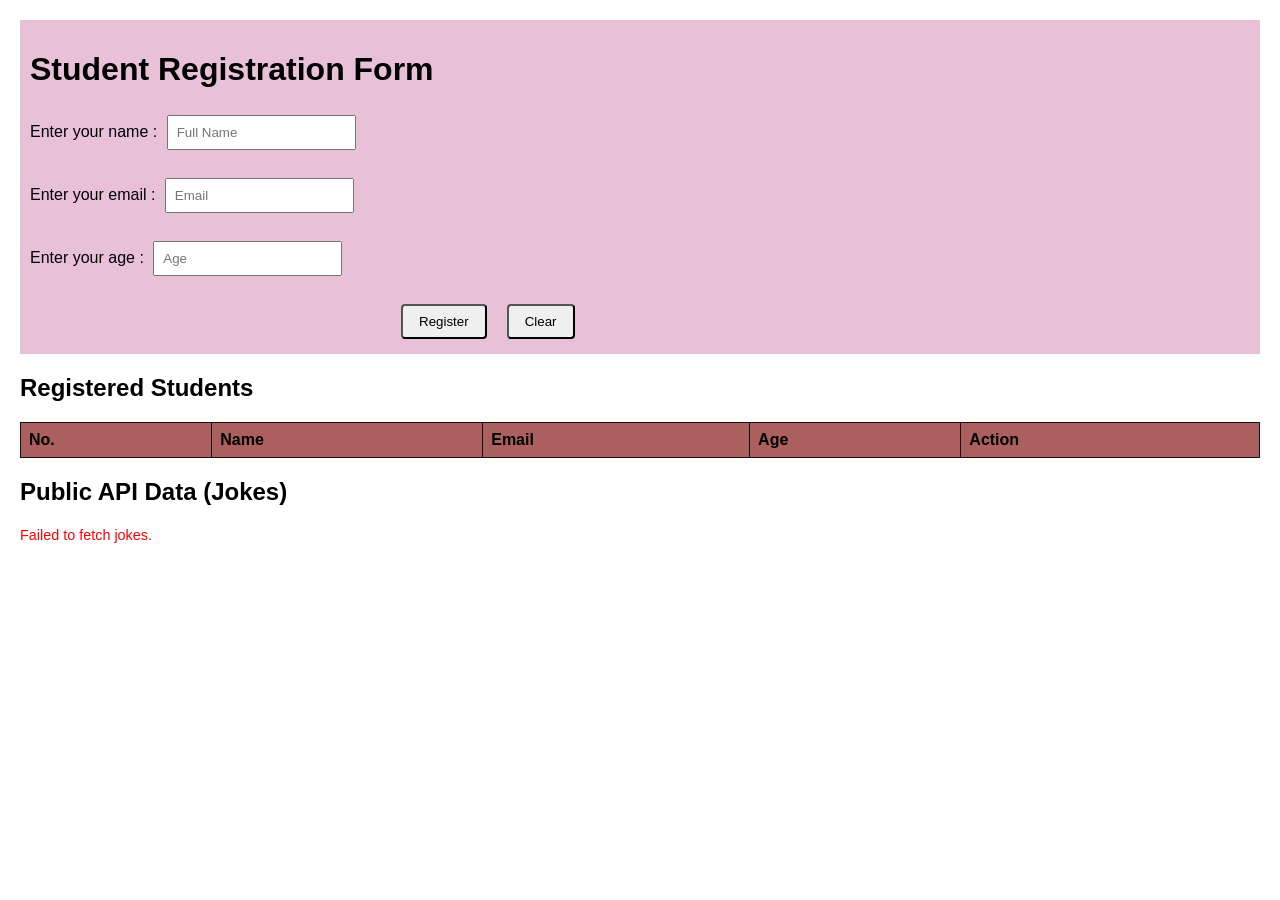
==== WEB/exp2/index.html @ 342d53ec "Add files via upload" ====
<!-- 2: JavaScript, JSON and REST APIs – CO2
Develop a student registration portal using JavaScript ES6+, JSON, Local Storage, and Form Validation. 
Consume a public REST API using Fetch API/AJAX and display data dynamically. -->

<!DOCTYPE html>
<html lang="en">

<head>
    <meta charset="UTF-8">
    <meta name="viewport" content="width=device-width, initial-scale=1.0">
    <title>Student Registration Portal</title>

    <style>
        body {
            font-family: Arial, sans-serif;
            margin: 20px;
        }

        main {
            place-items: center;
        }

        .form {
            margin-bottom: 20px;
            padding: 10px;
            background-color: rgb(232, 192, 215);
        }

        input,
        button {
            padding: 8px;
            margin: 5px;
        }

        .btn_grp {
            margin-left: 30%;
            display: flex;
            gap: 10px;
            justify-content: flex-start;
        }

        button {
            padding: 8px 16px;
            cursor: pointer;
            border-radius: 4px;
        }

        .btn-delete {
            background-color: #ff4d4d;
            color: white;
            border: none;
            padding: 4px 8px;
            margin: 0;
            font-size: 0.85em;
        }

        .btn-delete:hover {
            background-color: #cc0000;
        }

        .error {
            color: red;
            font-size: 0.9em;
        }

        table {
            border-collapse: collapse;
            width: 100%;
            margin-top: 10px;
        }

        th,
        td {
            border: 1px solid #141313;
            padding: 8px;
            text-align: left;
        }

        th {
            background-color: #ab5f5f;
        }
    </style>
</head>

<body>

    <main>

        <!-- Registration Form -->
        <div class="form">
            <h1>Student Registration Form</h1>

            <form id="studentForm">
                <label for="name">Enter your name :</label>
                <input type="text" id="name" placeholder="Full Name" required><br><br>

                <label for="email">Enter your email :</label>
                <input type="email" id="email" placeholder="Email" required><br><br>

                <label for="age">Enter your age :</label>
                <input type="number" id="age" placeholder="Age" required><br><br>

                <div class="btn_grp">
                    <button type="submit">Register</button>
                    <button type="reset" id="clearbtn">Clear</button>
                </div>

                <span id="formErr" class="error"></span>
            </form>
        </div>



        <!-- Registered Students -->
        <div class="students">

            <h2>Registered Students</h2>
            <div id="studentList">

                <table id="studentTable">
                    <thead>
                        <tr>
                            <th>No.</th>
                            <th>Name</th>
                            <th>Email</th>
                            <th>Age</th>
                            <th>Action</th>
                        </tr>
                    </thead>

                    <tbody id="studentBody"></tbody>
                </table>
            </div>
        </div>


        <!-- Public Api data -->
        <div class="apiData">
            <h2>Public API Data (Jokes)</h2>
            <div id="Data">Loading  data...</div>
        </div>

    </main>

    <script>

        // Local Storage Handling
        const form = document.getElementById('studentForm');
        const studentTable = document.getElementById('studentTable');
        const studentBody = document.getElementById('studentBody');
        const formError = document.getElementById('formErr');
        const apiDataContainer = document.getElementById('Data');


        // Load students from localStorage
        let students = JSON.parse(localStorage.getItem('students')) || [];


        const delete_Student = (e) => {

        }


        const renderStudents = () => {
            // Fix the header structure to use tr and th properly
            studentBody.innerHTML = ``;

            for (let i = 0; i < students.length; i++) {
                const std_row = document.createElement('tr');

                std_row.innerHTML = `

                    <td>${i + 1}</td>
                    <td>${students[i].name}</td>
                    <td>${students[i].email}</td>
                    <td>${students[i].age}</td>
                     <td>
                        <button class="btn-delete" onclick="deleteStudent(${i})">Delete</button>
                    </td>
                    

                `;

                // This line adds the row to your table
                studentBody.appendChild(std_row);

            }
        }

        // NEW: Function to handle student deletion
        const deleteStudent = (index) => {
            // Remove 1 element at the specific index position
            students.splice(index, 1);

            // Save the newly updated array back to local storage
            localStorage.setItem('students', JSON.stringify(students));

            // Re-draw the table visually
            renderStudents();
        };



        form.addEventListener('submit', e => {
            e.preventDefault();
            const name = document.getElementById('name').value.trim();
            const email = document.getElementById('email').value.trim();
            const age = document.getElementById('age').value.trim();

            // Validation
            if (!name || !email || !age) {
                formError.textContent = 'All fields are required!';
                return;
            }
            if (age < 5 || age > 100) {
                formError.textContent = 'Age must be between 5 and 100.';
                return;
            }
            formError.textContent = '';

            students.push({ name, email, age });

            // Persists student records reliably to storage keys
            localStorage.setItem('students', JSON.stringify(students));

            renderStudents()
            form.reset();
        });


        // REST API Integration: Fetch Jokes
        const fetch_data = () => {
            const url = 'https://official-joke-api.appspot.com/jokes/programming/ten';

            fetch(url, {
                method: 'GET',
                headers: { 'Accept': 'application/json' }
            })
                .then(response => response.json())
                .then(data => {
                    apiDataContainer.innerHTML = '<ul>' + data.map(joke =>
                        `<br> <li>${joke.setup} <br><em>${joke.punchline}</em></li>`
                    ).join('') + '</ul>';
                })
                .catch(err => {
                    console.error(err);
                    apiDataContainer.innerHTML = '<span class="error">Failed to fetch jokes.</span>';
                });
        };




        renderStudents()
        fetch_data()


    </script>

</body>

</html>
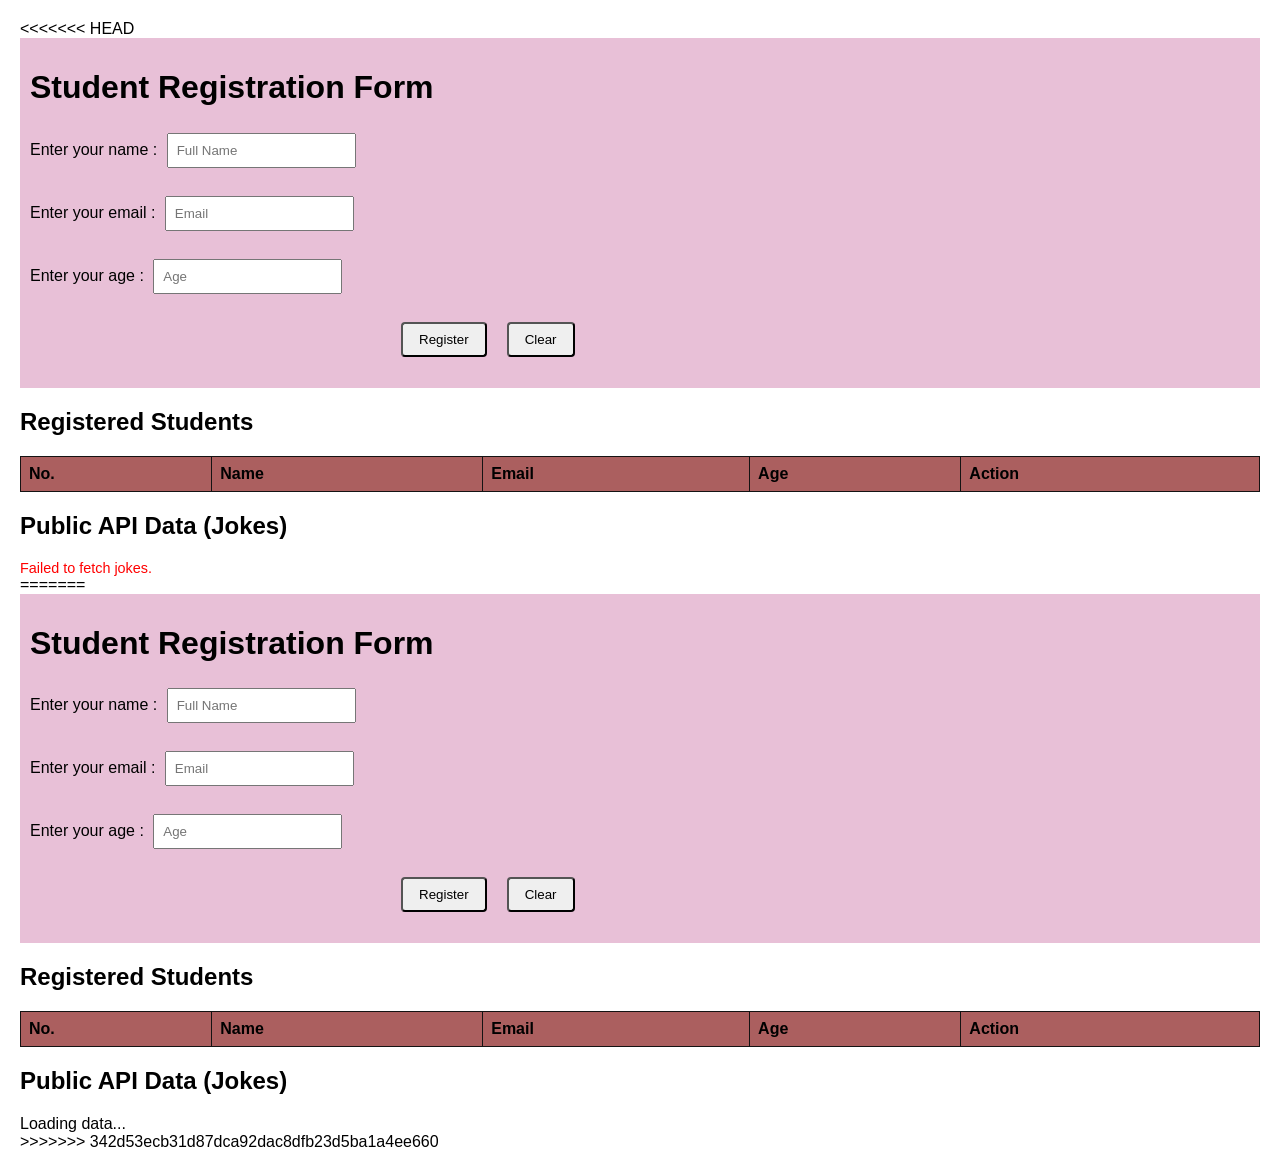
==== commit b062eed2: "Merge remote main with local" ====
--- a/WEB/exp2/index.html
+++ b/WEB/exp2/index.html
@@ -1,262 +1,526 @@
-<!-- 2: JavaScript, JSON and REST APIs – CO2
-Develop a student registration portal using JavaScript ES6+, JSON, Local Storage, and Form Validation. 
-Consume a public REST API using Fetch API/AJAX and display data dynamically. -->
-
-<!DOCTYPE html>
-<html lang="en">
-
-<head>
-    <meta charset="UTF-8">
-    <meta name="viewport" content="width=device-width, initial-scale=1.0">
-    <title>Student Registration Portal</title>
-
-    <style>
-        body {
-            font-family: Arial, sans-serif;
-            margin: 20px;
-        }
-
-        main {
-            place-items: center;
-        }
-
-        .form {
-            margin-bottom: 20px;
-            padding: 10px;
-            background-color: rgb(232, 192, 215);
-        }
-
-        input,
-        button {
-            padding: 8px;
-            margin: 5px;
-        }
-
-        .btn_grp {
-            margin-left: 30%;
-            display: flex;
-            gap: 10px;
-            justify-content: flex-start;
-        }
-
-        button {
-            padding: 8px 16px;
-            cursor: pointer;
-            border-radius: 4px;
-        }
-
-        .btn-delete {
-            background-color: #ff4d4d;
-            color: white;
-            border: none;
-            padding: 4px 8px;
-            margin: 0;
-            font-size: 0.85em;
-        }
-
-        .btn-delete:hover {
-            background-color: #cc0000;
-        }
-
-        .error {
-            color: red;
-            font-size: 0.9em;
-        }
-
-        table {
-            border-collapse: collapse;
-            width: 100%;
-            margin-top: 10px;
-        }
-
-        th,
-        td {
-            border: 1px solid #141313;
-            padding: 8px;
-            text-align: left;
-        }
-
-        th {
-            background-color: #ab5f5f;
-        }
-    </style>
-</head>
-
-<body>
-
-    <main>
-
-        <!-- Registration Form -->
-        <div class="form">
-            <h1>Student Registration Form</h1>
-
-            <form id="studentForm">
-                <label for="name">Enter your name :</label>
-                <input type="text" id="name" placeholder="Full Name" required><br><br>
-
-                <label for="email">Enter your email :</label>
-                <input type="email" id="email" placeholder="Email" required><br><br>
-
-                <label for="age">Enter your age :</label>
-                <input type="number" id="age" placeholder="Age" required><br><br>
-
-                <div class="btn_grp">
-                    <button type="submit">Register</button>
-                    <button type="reset" id="clearbtn">Clear</button>
-                </div>
-
-                <span id="formErr" class="error"></span>
-            </form>
-        </div>
-
-
-
-        <!-- Registered Students -->
-        <div class="students">
-
-            <h2>Registered Students</h2>
-            <div id="studentList">
-
-                <table id="studentTable">
-                    <thead>
-                        <tr>
-                            <th>No.</th>
-                            <th>Name</th>
-                            <th>Email</th>
-                            <th>Age</th>
-                            <th>Action</th>
-                        </tr>
-                    </thead>
-
-                    <tbody id="studentBody"></tbody>
-                </table>
-            </div>
-        </div>
-
-
-        <!-- Public Api data -->
-        <div class="apiData">
-            <h2>Public API Data (Jokes)</h2>
-            <div id="Data">Loading  data...</div>
-        </div>
-
-    </main>
-
-    <script>
-
-        // Local Storage Handling
-        const form = document.getElementById('studentForm');
-        const studentTable = document.getElementById('studentTable');
-        const studentBody = document.getElementById('studentBody');
-        const formError = document.getElementById('formErr');
-        const apiDataContainer = document.getElementById('Data');
-
-
-        // Load students from localStorage
-        let students = JSON.parse(localStorage.getItem('students')) || [];
-
-
-        const delete_Student = (e) => {
-
-        }
-
-
-        const renderStudents = () => {
-            // Fix the header structure to use tr and th properly
-            studentBody.innerHTML = ``;
-
-            for (let i = 0; i < students.length; i++) {
-                const std_row = document.createElement('tr');
-
-                std_row.innerHTML = `
-
-                    <td>${i + 1}</td>
-                    <td>${students[i].name}</td>
-                    <td>${students[i].email}</td>
-                    <td>${students[i].age}</td>
-                     <td>
-                        <button class="btn-delete" onclick="deleteStudent(${i})">Delete</button>
-                    </td>
-                    
-
-                `;
-
-                // This line adds the row to your table
-                studentBody.appendChild(std_row);
-
-            }
-        }
-
-        // NEW: Function to handle student deletion
-        const deleteStudent = (index) => {
-            // Remove 1 element at the specific index position
-            students.splice(index, 1);
-
-            // Save the newly updated array back to local storage
-            localStorage.setItem('students', JSON.stringify(students));
-
-            // Re-draw the table visually
-            renderStudents();
-        };
-
-
-
-        form.addEventListener('submit', e => {
-            e.preventDefault();
-            const name = document.getElementById('name').value.trim();
-            const email = document.getElementById('email').value.trim();
-            const age = document.getElementById('age').value.trim();
-
-            // Validation
-            if (!name || !email || !age) {
-                formError.textContent = 'All fields are required!';
-                return;
-            }
-            if (age < 5 || age > 100) {
-                formError.textContent = 'Age must be between 5 and 100.';
-                return;
-            }
-            formError.textContent = '';
-
-            students.push({ name, email, age });
-
-            // Persists student records reliably to storage keys
-            localStorage.setItem('students', JSON.stringify(students));
-
-            renderStudents()
-            form.reset();
-        });
-
-
-        // REST API Integration: Fetch Jokes
-        const fetch_data = () => {
-            const url = 'https://official-joke-api.appspot.com/jokes/programming/ten';
-
-            fetch(url, {
-                method: 'GET',
-                headers: { 'Accept': 'application/json' }
-            })
-                .then(response => response.json())
-                .then(data => {
-                    apiDataContainer.innerHTML = '<ul>' + data.map(joke =>
-                        `<br> <li>${joke.setup} <br><em>${joke.punchline}</em></li>`
-                    ).join('') + '</ul>';
-                })
-                .catch(err => {
-                    console.error(err);
-                    apiDataContainer.innerHTML = '<span class="error">Failed to fetch jokes.</span>';
-                });
-        };
-
-
-
-
-        renderStudents()
-        fetch_data()
-
-
-    </script>
-
-</body>
-
+<<<<<<< HEAD
+<!-- 2: JavaScript, JSON and REST APIs – CO2
+Develop a student registration portal using JavaScript ES6+, JSON, Local Storage, and Form Validation. 
+Consume a public REST API using Fetch API/AJAX and display data dynamically. -->
+
+<!DOCTYPE html>
+<html lang="en">
+
+<head>
+    <meta charset="UTF-8">
+    <meta name="viewport" content="width=device-width, initial-scale=1.0">
+    <title>Student Registration Portal</title>
+
+    <style>
+        body {
+            font-family: Arial, sans-serif;
+            margin: 20px;
+        }
+
+        main {
+            place-items: center;
+        }
+
+        .form {
+            margin-bottom: 20px;
+            padding: 10px;
+            background-color: rgb(232, 192, 215);
+        }
+
+        input,
+        button {
+            padding: 8px;
+            margin: 5px;
+        }
+
+        .btn_grp {
+            margin-left: 30%;
+            display: flex;
+            gap: 10px;
+            justify-content: flex-start;
+        }
+
+        button {
+            padding: 8px 16px;
+            cursor: pointer;
+            border-radius: 4px;
+        }
+
+        .btn-delete {
+            background-color: #ff4d4d;
+            color: white;
+            border: none;
+            padding: 4px 8px;
+            margin: 0;
+            font-size: 0.85em;
+        }
+
+        .btn-delete:hover {
+            background-color: #cc0000;
+        }
+
+        .error {
+            color: red;
+            font-size: 0.9em;
+        }
+
+        table {
+            border-collapse: collapse;
+            width: 100%;
+            margin-top: 10px;
+        }
+
+        th,
+        td {
+            border: 1px solid #141313;
+            padding: 8px;
+            text-align: left;
+        }
+
+        th {
+            background-color: #ab5f5f;
+        }
+    </style>
+</head>
+
+<body>
+
+    <main>
+
+        <!-- Registration Form -->
+        <div class="form">
+            <h1>Student Registration Form</h1>
+
+            <form id="studentForm">
+                <label for="name">Enter your name :</label>
+                <input type="text" id="name" placeholder="Full Name" required><br><br>
+
+                <label for="email">Enter your email :</label>
+                <input type="email" id="email" placeholder="Email" required><br><br>
+
+                <label for="age">Enter your age :</label>
+                <input type="number" id="age" placeholder="Age" required><br><br>
+
+                <div class="btn_grp">
+                    <button type="submit">Register</button>
+                    <button type="reset" id="clearbtn">Clear</button>
+                </div>
+
+                <span id="formErr" class="error"></span>
+            </form>
+        </div>
+
+
+
+        <!-- Registered Students -->
+        <div class="students">
+
+            <h2>Registered Students</h2>
+            <div id="studentList">
+
+                <table id="studentTable">
+                    <thead>
+                        <tr>
+                            <th>No.</th>
+                            <th>Name</th>
+                            <th>Email</th>
+                            <th>Age</th>
+                            <th>Action</th>
+                        </tr>
+                    </thead>
+
+                    <tbody id="studentBody"></tbody>
+                </table>
+            </div>
+        </div>
+
+
+        <!-- Public Api data -->
+        <div class="apiData">
+            <h2>Public API Data (Jokes)</h2>
+            <div id="Data">Loading  data...</div>
+        </div>
+
+    </main>
+
+    <script>
+
+        // Local Storage Handling
+        const form = document.getElementById('studentForm');
+        const studentTable = document.getElementById('studentTable');
+        const studentBody = document.getElementById('studentBody');
+        const formError = document.getElementById('formErr');
+        const apiDataContainer = document.getElementById('Data');
+
+
+        // Load students from localStorage
+        let students = JSON.parse(localStorage.getItem('students')) || [];
+
+
+        const delete_Student = (e) => {
+
+        }
+
+
+        const renderStudents = () => {
+            // Fix the header structure to use tr and th properly
+            studentBody.innerHTML = ``;
+
+            for (let i = 0; i < students.length; i++) {
+                const std_row = document.createElement('tr');
+
+                std_row.innerHTML = `
+
+                    <td>${i + 1}</td>
+                    <td>${students[i].name}</td>
+                    <td>${students[i].email}</td>
+                    <td>${students[i].age}</td>
+                     <td>
+                        <button class="btn-delete" onclick="deleteStudent(${i})">Delete</button>
+                    </td>
+                    
+
+                `;
+
+                // This line adds the row to your table
+                studentBody.appendChild(std_row);
+
+            }
+        }
+
+        // NEW: Function to handle student deletion
+        const deleteStudent = (index) => {
+            // Remove 1 element at the specific index position
+            students.splice(index, 1);
+
+            // Save the newly updated array back to local storage
+            localStorage.setItem('students', JSON.stringify(students));
+
+            // Re-draw the table visually
+            renderStudents();
+        };
+
+
+
+        form.addEventListener('submit', e => {
+            e.preventDefault();
+            const name = document.getElementById('name').value.trim();
+            const email = document.getElementById('email').value.trim();
+            const age = document.getElementById('age').value.trim();
+
+            // Validation
+            if (!name || !email || !age) {
+                formError.textContent = 'All fields are required!';
+                return;
+            }
+            if (age < 5 || age > 100) {
+                formError.textContent = 'Age must be between 5 and 100.';
+                return;
+            }
+            formError.textContent = '';
+
+            students.push({ name, email, age });
+
+            // Persists student records reliably to storage keys
+            localStorage.setItem('students', JSON.stringify(students));
+
+            renderStudents()
+            form.reset();
+        });
+
+
+        // REST API Integration: Fetch Jokes
+        const fetch_data = () => {
+            const url = 'https://official-joke-api.appspot.com/jokes/programming/ten';
+
+            fetch(url, {
+                method: 'GET',
+                headers: { 'Accept': 'application/json' }
+            })
+                .then(response => response.json())
+                .then(data => {
+                    apiDataContainer.innerHTML = '<ul>' + data.map(joke =>
+                        `<br> <li>${joke.setup} <br><em>${joke.punchline}</em></li>`
+                    ).join('') + '</ul>';
+                })
+                .catch(err => {
+                    console.error(err);
+                    apiDataContainer.innerHTML = '<span class="error">Failed to fetch jokes.</span>';
+                });
+        };
+
+
+
+
+        renderStudents()
+        fetch_data()
+
+
+    </script>
+
+</body>
+
+=======
+<!-- 2: JavaScript, JSON and REST APIs – CO2
+Develop a student registration portal using JavaScript ES6+, JSON, Local Storage, and Form Validation. 
+Consume a public REST API using Fetch API/AJAX and display data dynamically. -->
+
+<!DOCTYPE html>
+<html lang="en">
+
+<head>
+    <meta charset="UTF-8">
+    <meta name="viewport" content="width=device-width, initial-scale=1.0">
+    <title>Student Registration Portal</title>
+
+    <style>
+        body {
+            font-family: Arial, sans-serif;
+            margin: 20px;
+        }
+
+        main {
+            place-items: center;
+        }
+
+        .form {
+            margin-bottom: 20px;
+            padding: 10px;
+            background-color: rgb(232, 192, 215);
+        }
+
+        input,
+        button {
+            padding: 8px;
+            margin: 5px;
+        }
+
+        .btn_grp {
+            margin-left: 30%;
+            display: flex;
+            gap: 10px;
+            justify-content: flex-start;
+        }
+
+        button {
+            padding: 8px 16px;
+            cursor: pointer;
+            border-radius: 4px;
+        }
+
+        .btn-delete {
+            background-color: #ff4d4d;
+            color: white;
+            border: none;
+            padding: 4px 8px;
+            margin: 0;
+            font-size: 0.85em;
+        }
+
+        .btn-delete:hover {
+            background-color: #cc0000;
+        }
+
+        .error {
+            color: red;
+            font-size: 0.9em;
+        }
+
+        table {
+            border-collapse: collapse;
+            width: 100%;
+            margin-top: 10px;
+        }
+
+        th,
+        td {
+            border: 1px solid #141313;
+            padding: 8px;
+            text-align: left;
+        }
+
+        th {
+            background-color: #ab5f5f;
+        }
+    </style>
+</head>
+
+<body>
+
+    <main>
+
+        <!-- Registration Form -->
+        <div class="form">
+            <h1>Student Registration Form</h1>
+
+            <form id="studentForm">
+                <label for="name">Enter your name :</label>
+                <input type="text" id="name" placeholder="Full Name" required><br><br>
+
+                <label for="email">Enter your email :</label>
+                <input type="email" id="email" placeholder="Email" required><br><br>
+
+                <label for="age">Enter your age :</label>
+                <input type="number" id="age" placeholder="Age" required><br><br>
+
+                <div class="btn_grp">
+                    <button type="submit">Register</button>
+                    <button type="reset" id="clearbtn">Clear</button>
+                </div>
+
+                <span id="formErr" class="error"></span>
+            </form>
+        </div>
+
+
+
+        <!-- Registered Students -->
+        <div class="students">
+
+            <h2>Registered Students</h2>
+            <div id="studentList">
+
+                <table id="studentTable">
+                    <thead>
+                        <tr>
+                            <th>No.</th>
+                            <th>Name</th>
+                            <th>Email</th>
+                            <th>Age</th>
+                            <th>Action</th>
+                        </tr>
+                    </thead>
+
+                    <tbody id="studentBody"></tbody>
+                </table>
+            </div>
+        </div>
+
+
+        <!-- Public Api data -->
+        <div class="apiData">
+            <h2>Public API Data (Jokes)</h2>
+            <div id="Data">Loading  data...</div>
+        </div>
+
+    </main>
+
+    <script>
+
+        // Local Storage Handling
+        const form = document.getElementById('studentForm');
+        const studentTable = document.getElementById('studentTable');
+        const studentBody = document.getElementById('studentBody');
+        const formError = document.getElementById('formErr');
+        const apiDataContainer = document.getElementById('Data');
+
+
+        // Load students from localStorage
+        let students = JSON.parse(localStorage.getItem('students')) || [];
+
+
+        const delete_Student = (e) => {
+
+        }
+
+
+        const renderStudents = () => {
+            // Fix the header structure to use tr and th properly
+            studentBody.innerHTML = ``;
+
+            for (let i = 0; i < students.length; i++) {
+                const std_row = document.createElement('tr');
+
+                std_row.innerHTML = `
+
+                    <td>${i + 1}</td>
+                    <td>${students[i].name}</td>
+                    <td>${students[i].email}</td>
+                    <td>${students[i].age}</td>
+                     <td>
+                        <button class="btn-delete" onclick="deleteStudent(${i})">Delete</button>
+                    </td>
+                    
+
+                `;
+
+                // This line adds the row to your table
+                studentBody.appendChild(std_row);
+
+            }
+        }
+
+        // NEW: Function to handle student deletion
+        const deleteStudent = (index) => {
+            // Remove 1 element at the specific index position
+            students.splice(index, 1);
+
+            // Save the newly updated array back to local storage
+            localStorage.setItem('students', JSON.stringify(students));
+
+            // Re-draw the table visually
+            renderStudents();
+        };
+
+
+
+        form.addEventListener('submit', e => {
+            e.preventDefault();
+            const name = document.getElementById('name').value.trim();
+            const email = document.getElementById('email').value.trim();
+            const age = document.getElementById('age').value.trim();
+
+            // Validation
+            if (!name || !email || !age) {
+                formError.textContent = 'All fields are required!';
+                return;
+            }
+            if (age < 5 || age > 100) {
+                formError.textContent = 'Age must be between 5 and 100.';
+                return;
+            }
+            formError.textContent = '';
+
+            students.push({ name, email, age });
+
+            // Persists student records reliably to storage keys
+            localStorage.setItem('students', JSON.stringify(students));
+
+            renderStudents()
+            form.reset();
+        });
+
+
+        // REST API Integration: Fetch Jokes
+        const fetch_data = () => {
+            const url = 'https://official-joke-api.appspot.com/jokes/programming/ten';
+
+            fetch(url, {
+                method: 'GET',
+                headers: { 'Accept': 'application/json' }
+            })
+                .then(response => response.json())
+                .then(data => {
+                    apiDataContainer.innerHTML = '<ul>' + data.map(joke =>
+                        `<br> <li>${joke.setup} <br><em>${joke.punchline}</em></li>`
+                    ).join('') + '</ul>';
+                })
+                .catch(err => {
+                    console.error(err);
+                    apiDataContainer.innerHTML = '<span class="error">Failed to fetch jokes.</span>';
+                });
+        };
+
+
+
+
+        renderStudents()
+        fetch_data()
+
+
+    </script>
+
+</body>
+
+>>>>>>> 342d53ecb31d87dca92dac8dfb23d5ba1a4ee660
 </html>
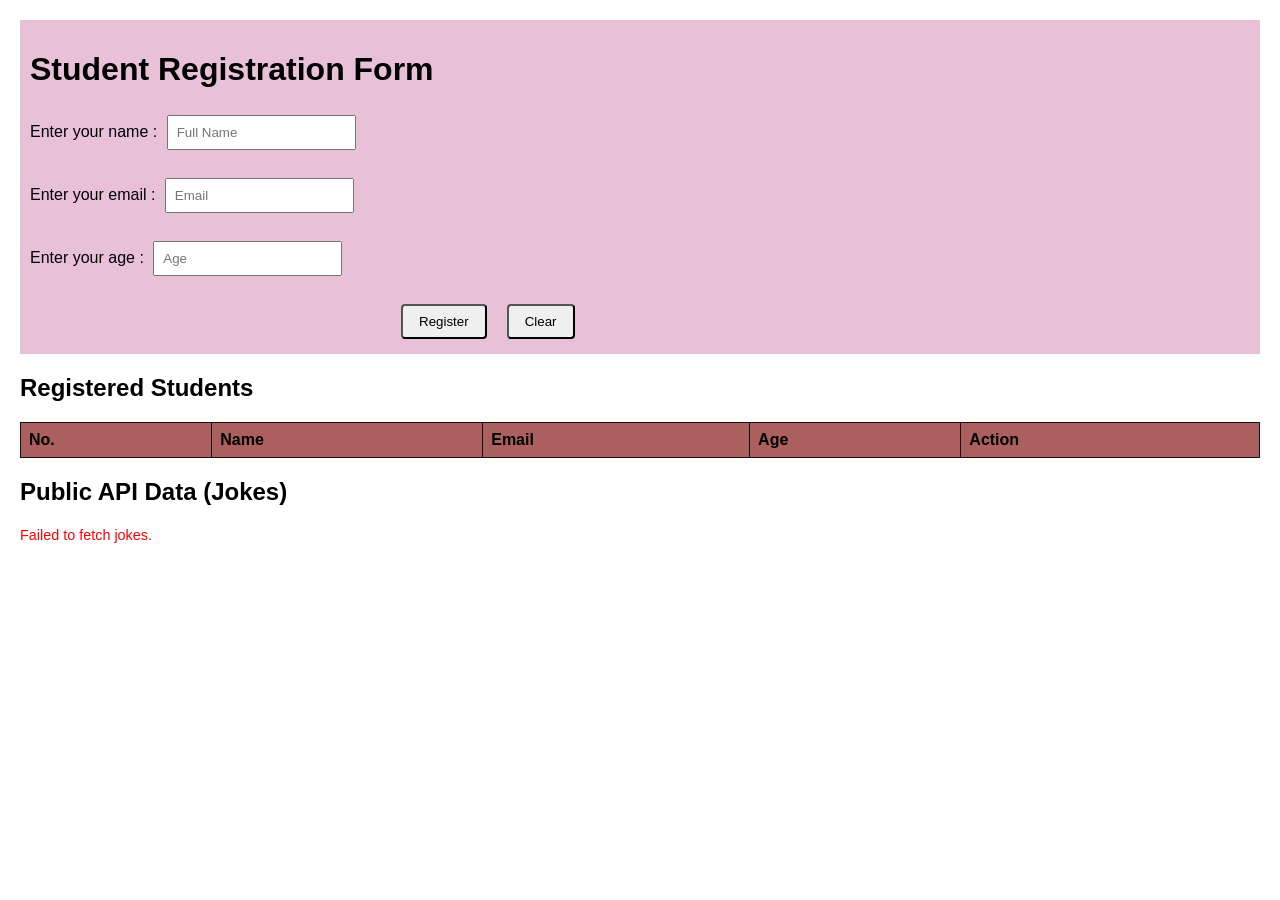
==== commit 072e0c26: "web changes" ====
--- a/WEB/exp2/index.html
+++ b/WEB/exp2/index.html
@@ -1,4 +1,3 @@
-<<<<<<< HEAD
 <!-- 2: JavaScript, JSON and REST APIs – CO2
 Develop a student registration portal using JavaScript ES6+, JSON, Local Storage, and Form Validation. 
 Consume a public REST API using Fetch API/AJAX and display data dynamically. -->
@@ -259,268 +258,4 @@
     </script>
 
 </body>
-
-=======
-<!-- 2: JavaScript, JSON and REST APIs – CO2
-Develop a student registration portal using JavaScript ES6+, JSON, Local Storage, and Form Validation. 
-Consume a public REST API using Fetch API/AJAX and display data dynamically. -->
-
-<!DOCTYPE html>
-<html lang="en">
-
-<head>
-    <meta charset="UTF-8">
-    <meta name="viewport" content="width=device-width, initial-scale=1.0">
-    <title>Student Registration Portal</title>
-
-    <style>
-        body {
-            font-family: Arial, sans-serif;
-            margin: 20px;
-        }
-
-        main {
-            place-items: center;
-        }
-
-        .form {
-            margin-bottom: 20px;
-            padding: 10px;
-            background-color: rgb(232, 192, 215);
-        }
-
-        input,
-        button {
-            padding: 8px;
-            margin: 5px;
-        }
-
-        .btn_grp {
-            margin-left: 30%;
-            display: flex;
-            gap: 10px;
-            justify-content: flex-start;
-        }
-
-        button {
-            padding: 8px 16px;
-            cursor: pointer;
-            border-radius: 4px;
-        }
-
-        .btn-delete {
-            background-color: #ff4d4d;
-            color: white;
-            border: none;
-            padding: 4px 8px;
-            margin: 0;
-            font-size: 0.85em;
-        }
-
-        .btn-delete:hover {
-            background-color: #cc0000;
-        }
-
-        .error {
-            color: red;
-            font-size: 0.9em;
-        }
-
-        table {
-            border-collapse: collapse;
-            width: 100%;
-            margin-top: 10px;
-        }
-
-        th,
-        td {
-            border: 1px solid #141313;
-            padding: 8px;
-            text-align: left;
-        }
-
-        th {
-            background-color: #ab5f5f;
-        }
-    </style>
-</head>
-
-<body>
-
-    <main>
-
-        <!-- Registration Form -->
-        <div class="form">
-            <h1>Student Registration Form</h1>
-
-            <form id="studentForm">
-                <label for="name">Enter your name :</label>
-                <input type="text" id="name" placeholder="Full Name" required><br><br>
-
-                <label for="email">Enter your email :</label>
-                <input type="email" id="email" placeholder="Email" required><br><br>
-
-                <label for="age">Enter your age :</label>
-                <input type="number" id="age" placeholder="Age" required><br><br>
-
-                <div class="btn_grp">
-                    <button type="submit">Register</button>
-                    <button type="reset" id="clearbtn">Clear</button>
-                </div>
-
-                <span id="formErr" class="error"></span>
-            </form>
-        </div>
-
-
-
-        <!-- Registered Students -->
-        <div class="students">
-
-            <h2>Registered Students</h2>
-            <div id="studentList">
-
-                <table id="studentTable">
-                    <thead>
-                        <tr>
-                            <th>No.</th>
-                            <th>Name</th>
-                            <th>Email</th>
-                            <th>Age</th>
-                            <th>Action</th>
-                        </tr>
-                    </thead>
-
-                    <tbody id="studentBody"></tbody>
-                </table>
-            </div>
-        </div>
-
-
-        <!-- Public Api data -->
-        <div class="apiData">
-            <h2>Public API Data (Jokes)</h2>
-            <div id="Data">Loading  data...</div>
-        </div>
-
-    </main>
-
-    <script>
-
-        // Local Storage Handling
-        const form = document.getElementById('studentForm');
-        const studentTable = document.getElementById('studentTable');
-        const studentBody = document.getElementById('studentBody');
-        const formError = document.getElementById('formErr');
-        const apiDataContainer = document.getElementById('Data');
-
-
-        // Load students from localStorage
-        let students = JSON.parse(localStorage.getItem('students')) || [];
-
-
-        const delete_Student = (e) => {
-
-        }
-
-
-        const renderStudents = () => {
-            // Fix the header structure to use tr and th properly
-            studentBody.innerHTML = ``;
-
-            for (let i = 0; i < students.length; i++) {
-                const std_row = document.createElement('tr');
-
-                std_row.innerHTML = `
-
-                    <td>${i + 1}</td>
-                    <td>${students[i].name}</td>
-                    <td>${students[i].email}</td>
-                    <td>${students[i].age}</td>
-                     <td>
-                        <button class="btn-delete" onclick="deleteStudent(${i})">Delete</button>
-                    </td>
-                    
-
-                `;
-
-                // This line adds the row to your table
-                studentBody.appendChild(std_row);
-
-            }
-        }
-
-        // NEW: Function to handle student deletion
-        const deleteStudent = (index) => {
-            // Remove 1 element at the specific index position
-            students.splice(index, 1);
-
-            // Save the newly updated array back to local storage
-            localStorage.setItem('students', JSON.stringify(students));
-
-            // Re-draw the table visually
-            renderStudents();
-        };
-
-
-
-        form.addEventListener('submit', e => {
-            e.preventDefault();
-            const name = document.getElementById('name').value.trim();
-            const email = document.getElementById('email').value.trim();
-            const age = document.getElementById('age').value.trim();
-
-            // Validation
-            if (!name || !email || !age) {
-                formError.textContent = 'All fields are required!';
-                return;
-            }
-            if (age < 5 || age > 100) {
-                formError.textContent = 'Age must be between 5 and 100.';
-                return;
-            }
-            formError.textContent = '';
-
-            students.push({ name, email, age });
-
-            // Persists student records reliably to storage keys
-            localStorage.setItem('students', JSON.stringify(students));
-
-            renderStudents()
-            form.reset();
-        });
-
-
-        // REST API Integration: Fetch Jokes
-        const fetch_data = () => {
-            const url = 'https://official-joke-api.appspot.com/jokes/programming/ten';
-
-            fetch(url, {
-                method: 'GET',
-                headers: { 'Accept': 'application/json' }
-            })
-                .then(response => response.json())
-                .then(data => {
-                    apiDataContainer.innerHTML = '<ul>' + data.map(joke =>
-                        `<br> <li>${joke.setup} <br><em>${joke.punchline}</em></li>`
-                    ).join('') + '</ul>';
-                })
-                .catch(err => {
-                    console.error(err);
-                    apiDataContainer.innerHTML = '<span class="error">Failed to fetch jokes.</span>';
-                });
-        };
-
-
-
-
-        renderStudents()
-        fetch_data()
-
-
-    </script>
-
-</body>
-
->>>>>>> 342d53ecb31d87dca92dac8dfb23d5ba1a4ee660
 </html>
